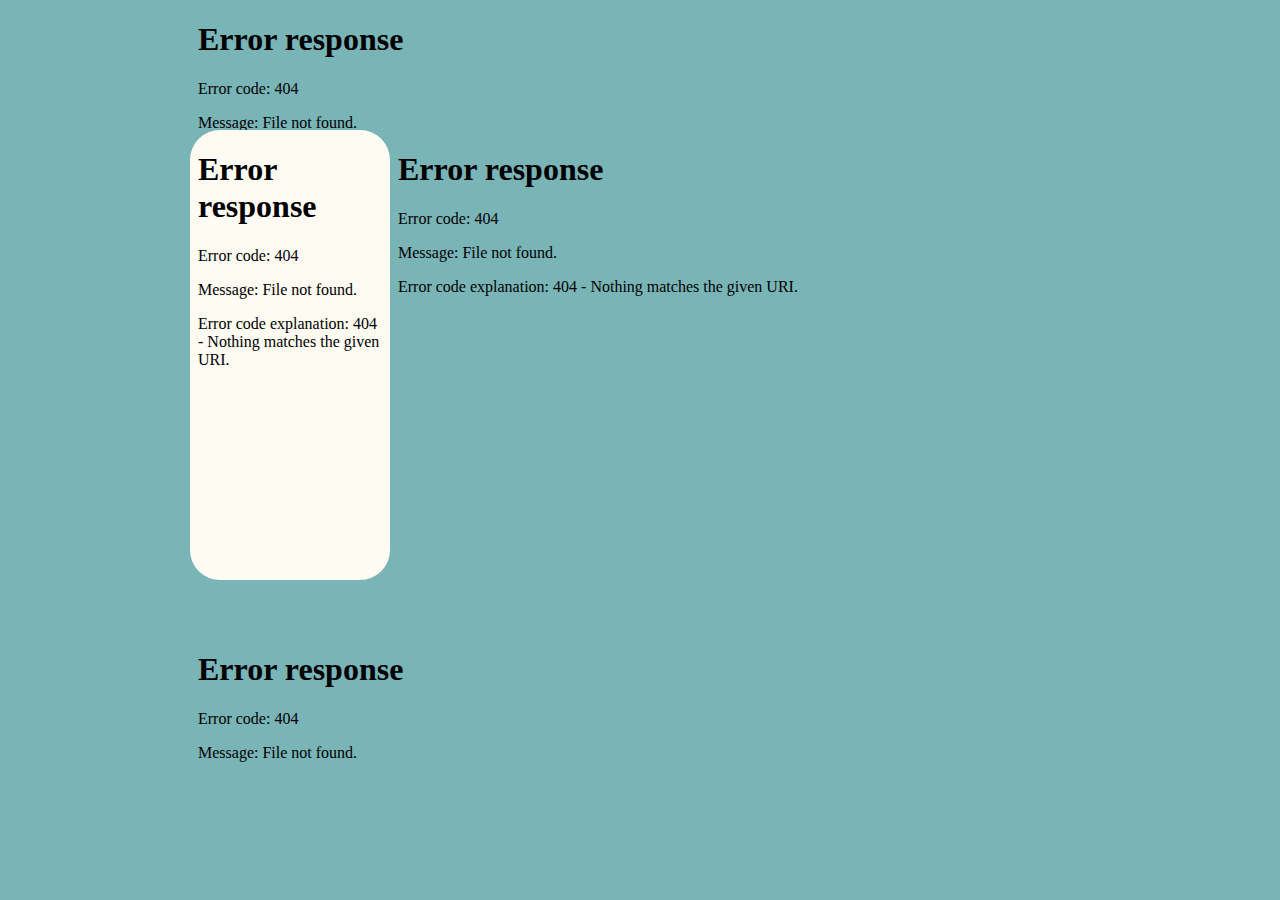
==== HtmlCSS/candycandy/index.html @ cf5ba86e "Create index.html" ====
<!DOCTYPE html>
<html>
<head>
<meta charset="UTF-8">
<title>🍭캔디캔디</title>
<style>
	* { margin:0; border:0; padding:0; }
	body { margin:0 auto; width:900px; background-color:#79B4B7; }

	#header { width:100%; height:130px;}
	#nav { width:200px; height:450px; background-color:#FEFBF3; 
	       float:left; border-radius: 30px; }
	#section { width:700px; height:500px; background-color:#79B4B7; float:left; }
	#footer { width:100%; height:150px; background-color:#79B4B7; clear:both; }
	iframe { width:100%; height:100%; }   /* background:inherit; */ 
</style>
</head>
<body>
<div id="header">
	<iframe src="header.html"></iframe>
</div>
<div id="nav">
	<iframe src="leftmenu.html"></iframe>
</div>
<div id="section">
	<iframe src="main.html" name="main"></iframe>
</div>
<div id="footer">
	<iframe src="footer.html"></iframe>
</div>
</body>
</html>
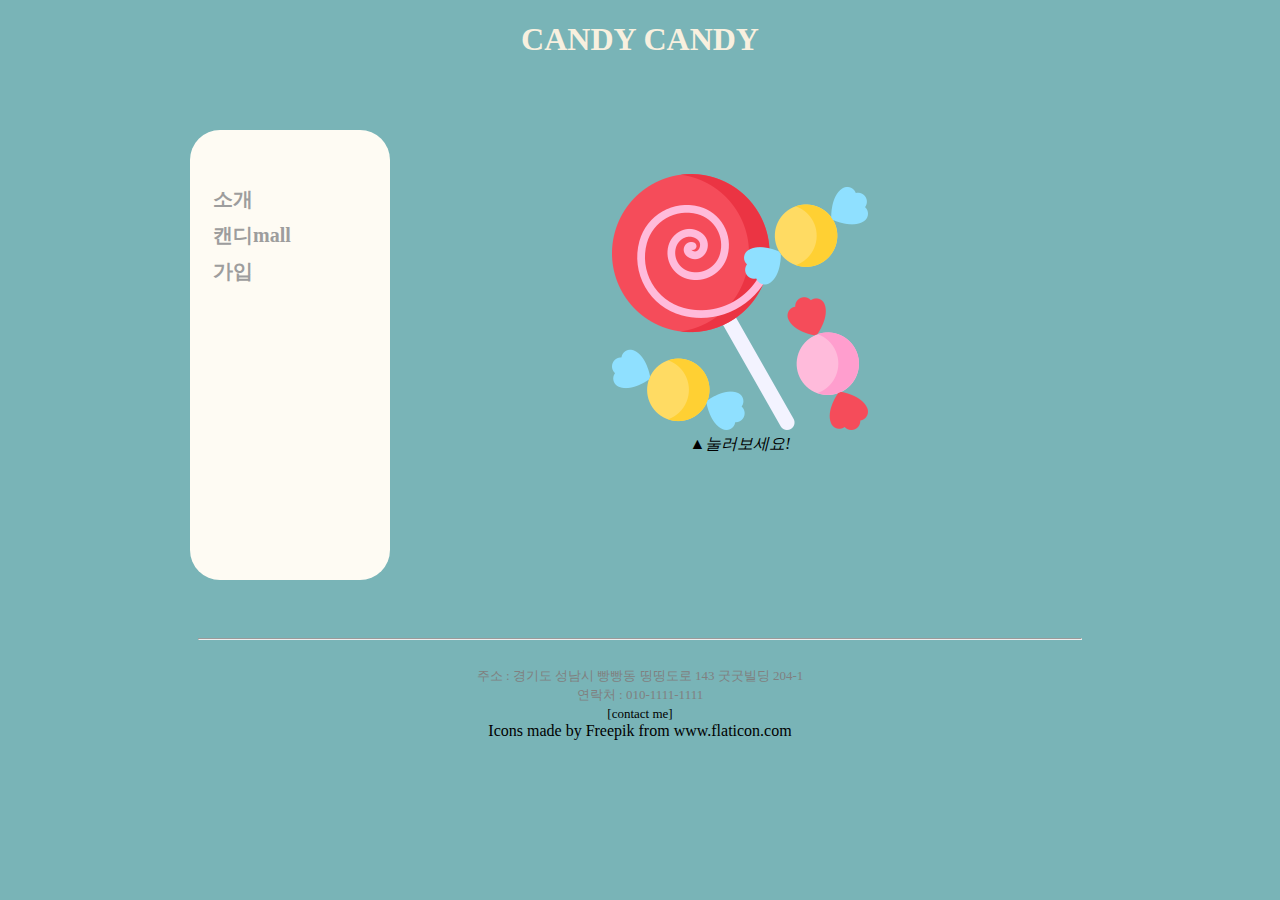
==== commit 2cad2528: "Add files via upload" ====
--- a/HtmlCSS/candycandy/index.html
+++ b/HtmlCSS/candycandy/index.html
@@ -1,32 +1,32 @@
-<!DOCTYPE html>
-<html>
-<head>
-<meta charset="UTF-8">
-<title>🍭캔디캔디</title>
-<style>
-	* { margin:0; border:0; padding:0; }
-	body { margin:0 auto; width:900px; background-color:#79B4B7; }
-
-	#header { width:100%; height:130px;}
-	#nav { width:200px; height:450px; background-color:#FEFBF3; 
-	       float:left; border-radius: 30px; }
-	#section { width:700px; height:500px; background-color:#79B4B7; float:left; }
-	#footer { width:100%; height:150px; background-color:#79B4B7; clear:both; }
-	iframe { width:100%; height:100%; }   /* background:inherit; */ 
-</style>
-</head>
-<body>
-<div id="header">
-	<iframe src="header.html"></iframe>
-</div>
-<div id="nav">
-	<iframe src="leftmenu.html"></iframe>
-</div>
-<div id="section">
-	<iframe src="main.html" name="main"></iframe>
-</div>
-<div id="footer">
-	<iframe src="footer.html"></iframe>
-</div>
-</body>
-</html>
+<!DOCTYPE html>
+<html>
+<head>
+<meta charset="UTF-8">
+<title>🍭캔디캔디</title>
+<style>
+	* { margin:0; border:0; padding:0; }
+	body { margin:0 auto; width:900px; background-color:#79B4B7; }
+
+	#header { width:100%; height:130px;}
+	#nav { width:200px; height:450px; background-color:#FEFBF3; 
+	       float:left; border-radius: 30px; }
+	#section { width:700px; height:500px; background-color:#79B4B7; float:left; }
+	#footer { width:100%; height:150px; background-color:#79B4B7; clear:both; }
+	iframe { width:100%; height:100%; }   /* background:inherit; */ 
+</style>
+</head>
+<body>
+<div id="header">
+	<iframe src="header.html"></iframe>
+</div>
+<div id="nav">
+	<iframe src="leftmenu.html"></iframe>
+</div>
+<div id="section">
+	<iframe src="main.html" name="main"></iframe>
+</div>
+<div id="footer">
+	<iframe src="footer.html"></iframe>
+</div>
+</body>
+</html>